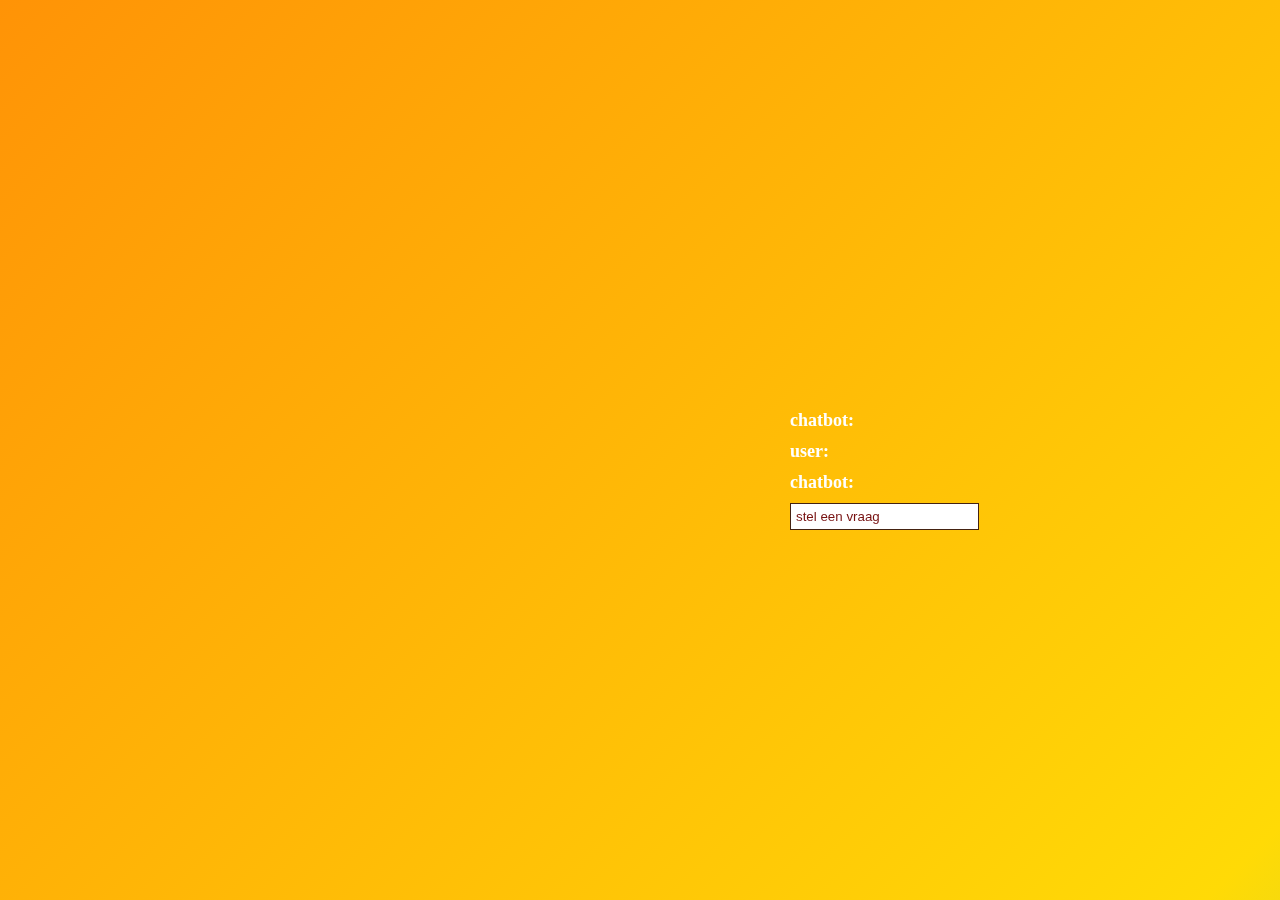
==== opdracht3/index.html @ 86c25d5d "first commit chatbox" ====
<!DOCTYPE html>
<html>
<head>
	<meta charset="utf-8">
    <meta name="viewport" content="width=device-width, initial-scale=1.0">
    <link rel="shortcut icon" href="http://sstatic.net/stackoverflow/img/favicon.ico">
	<title>Chatbot</title>
	<style>
		body { 
			color: #421; 
			font-weight: bold; 
			font-size: 18px; 
			background: #EE4; 
			background-repeat: repeat-y;
			width: 100wh;
			height: 90vh;
			color: #fff;
			/* background: linear-gradient(-45deg, rgb(228, 108, 72), #E73C7E, #23A6D5, #23D5AB); */
			background: linear-gradient(-45deg, rgb(56, 109, 255), #23A6D5, #23D5AB, rgb(255, 218, 6), rgb(255, 147, 6));
			background-size: 400% 400%;
			-webkit-animation: Gradient 15s ease infinite;
			-moz-animation: Gradient 15s ease infinite;
			animation: Gradient 15s ease infinite;
		}

		@-webkit-keyframes Gradient {
			0% {
				background-position: 0% 50%
			}
			50% {
				background-position: 100% 50%
			}
			100% {
				background-position: 0% 50%
			}
		}

		@-moz-keyframes Gradient {
			0% {
				background-position: 0% 50%
			}
			50% {
				background-position: 100% 50%
			}
			100% {
				background-position: 0% 50%
			}
		}

		@keyframes Gradient {
			0% {
				background-position: 0% 50%
			}
			50% {
				background-position: 100% 50%
			}
			100% {
				background-position: 0% 50%
			}
		} 

		span { 
			color: #711; 
		} 
		::-webkit-input-placeholder { 
			color: #711 
		}

		#main { 
			position: fixed; 
			top: 40%; 
			right: 60px; 
			width: 400px; 
			border: 0px solid #421; 
			padding: 40px; 
		}
		#main div { 
			margin: 10px; 
		} 
		#input { 
			border: 0; background: #fff; 
			padding: 5px; 
			border: 1px solid #421; 
		}
	</style>
</head>
<body>
	<div id="main">
		<div>chatbot: <span id="chatbot-start"></span></div>
		<div>user: <span id="user"></span></div>
		<div>chatbot: <span id="chatbot"></span></div>
		<div><input id="input" type="text" placeholder="stel een vraag" autocomplete="off"/></div>
	</div>
	<script type="text/javascript">
		var trigger = [
			["hi","hey","hello","hoi","hallo","hai","heey","hooi"], 
			["alles goed", "hoe gaat het", "hoe gaat het met je", "whats up"],
			["kun je me helpen", "kun je iets voor me doen","help me"],
			["iframe werkt niet", "iframe", "iframe doet het niet"], // de vragen
			["wie ben je", "wat ben je", "ben je een robot", "ben je menselijk"],
			["wat is je naam",  "je naam", "hoe heet je", "hoe heet jij"],
			["i love you", "ik hou van je"],
			["het werkt nog steeds niet", "het werkt niet", "het lukt niet", "doet het niet", "hij werkt niet", "lukt niet", "werkt niet"],
			["ik heef het op"],
			["help me", "je moet me helpen", "help"],
			["ah", "oke", "ok", "okay", "nice", "thanks", "dankje", "dankjewel"],
			["ja"],
			["nee"],
			["doei", "bye", "tot later", "tot morgen"]
		];
		var answer = [
			["Hoi","Hallo","Hey!","Hi!","Pindakaas!", "Hooi"], 
			["Goed", "Heel goed", "Geweldig hoor"],
			["Zeg het maar", "Zal het proberen", "zeg het maar"],
			["Gebruik je de juiste quotes? Curly quotes zijn niet hetzelfde als rechte", "Controleer op typfouten", "Staat de iframe in het juiste domein? Dit heeft effect op de display"], // de antwoorden
			["Ik ben maar een eitje", "Ik ben een robot"],
			["Ik heb geen naam"],
			["Ik ook van jou", "ok"],
			["Probeer het later nog eens", "Hoera!", "Kun je het probleem herhalen?", "Heb je geprobeerd het aan en uit te zetten?"],
			["Haal diep adem en leg je probleem nog eens uit"],
			["Hoe kan ik je helpen?", "Vertel me je probleem", "Ik zal mijn best doen"],
			["Heeft dit je probleem opgelost?", "Heeft dat gewerkt?"],
			["Hopelijk kun je nu weer verder"],
			["Kun je je probleem anders omschrijven?"],
			["Tot volgende keer!", "Hopelijk tot nooit!"]
		];
		var alternative = ["Uuuuuh..", "Kun je dat herhalen?", "Kun je dat anders formuleren?"];
		document.querySelector("#input").addEventListener("keypress", function(e){
			var key = e.which || e.keyCode;
			if(key === 13){ //Enter button
				var input = document.getElementById("input").value;
				document.getElementById("user").innerHTML = input;
				output(input);
			}
		});

		// function to manage the output, input by user is given as parameter 
		function output(input){
			try {
				var product = input + "=" + eval(input);
				console.log(product)
			} catch(e){
				var text = (input.toLowerCase()).replace(/[^\w\s\d]/gi, ""); //remove all chars except words, space and 
				text = text.replace(/ a /g, " ").replace(/i feel /g, "").replace(/whats/g, "what is").replace(/please /g, "").replace(/ please/g, "");
				if(compare(trigger, answer, text)){
					var product = compare(trigger, answer, text);
				} else {
					var product = alternative[Math.floor(Math.random()*alternative.length)];
				}
			}
			document.getElementById("chatbot").innerHTML = product;
			speak(product);
			document.getElementById("input").value = ""; //clear input value
		}

		// in this function, the parameters are the triggers, the answers and the string the user had typed in
		// the value of the string has to be equal to the triggers and be matched with an answer
		// for every trigger and answer, a for loop is written to check if the string matches 
		// if the trigger (ordered with x and y values, counts from 0) is equal to the typed in value
		// the right answer is given back in an array
		// then with Math.floor(Math.random) a random string from the array is picked
		function compare(arr, array, string){
			var item;
			for(var x = 0; x<arr.length; x++){
				for(var y = 0; y<array.length; y++){
					if(arr[x][y] == string){
						items = array[x];
						item =  items[Math.floor(Math.random()*items.length)];
					}
				}
			}
			return item;
		}


		function speak(string){
			var utterance = new SpeechSynthesisUtterance();
			// utterance.voice = speechSynthesis.getVoices().filter(function(voice){return voice.name == "Agnes";})[0];
			utterance.text = string;
			utterance.lang = "nl-BE";
			utterance.volume = 1; //0-1 interval
			utterance.rate = 0.8;
			utterance.pitch = 0.5; //0-2 interval
			speechSynthesis.speak(utterance);
		}
	</script>
</body>
</html>
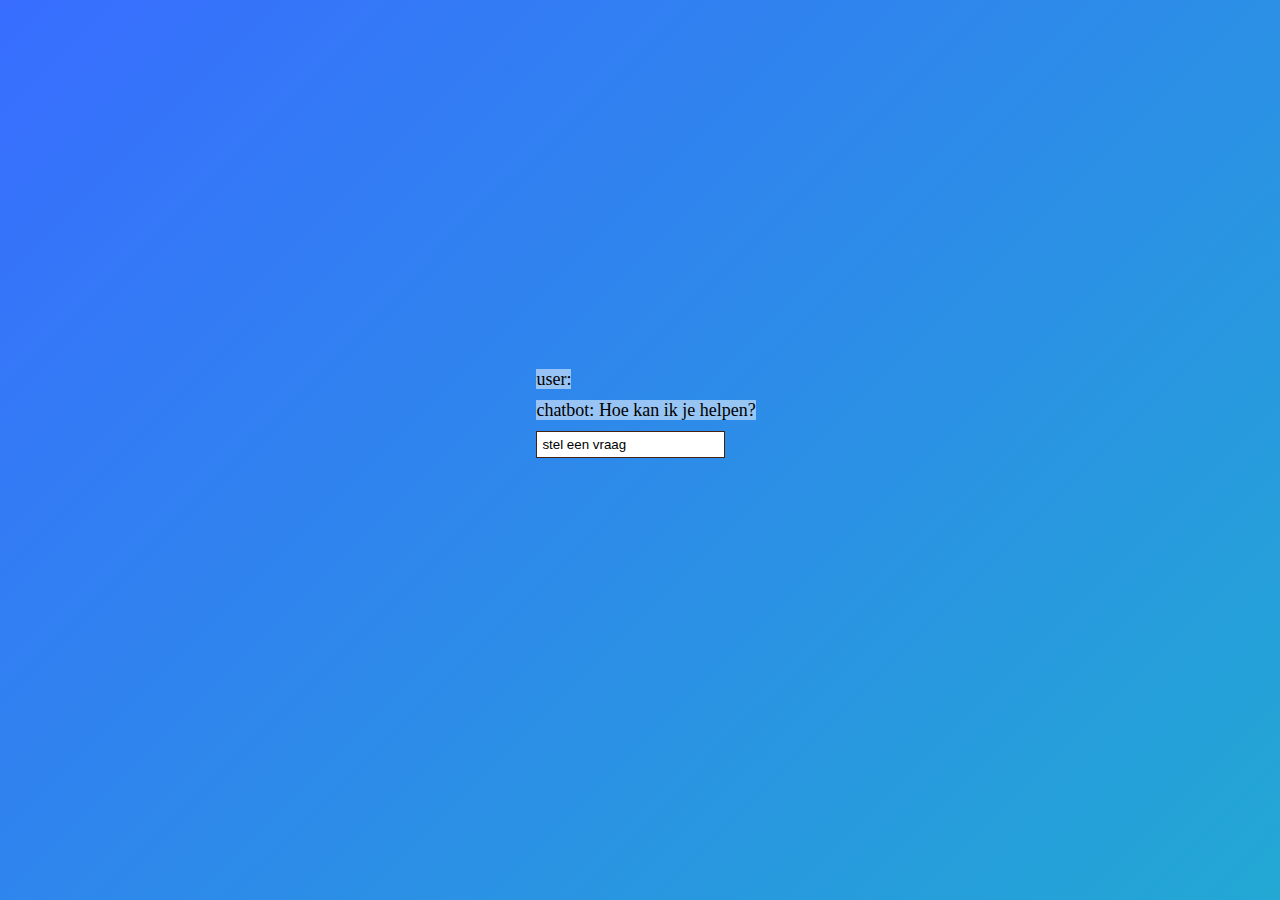
==== commit 4abbc27e: "update?" ====
--- a/opdracht3/index.html
+++ b/opdracht3/index.html
@@ -3,20 +3,20 @@
 <head>
 	<meta charset="utf-8">
     <meta name="viewport" content="width=device-width, initial-scale=1.0">
-    <link rel="shortcut icon" href="http://sstatic.net/stackoverflow/img/favicon.ico">
+    <link rel="shortcut icon" href="images/bubble.svg">
 	<title>Chatbot</title>
 	<style>
 		body { 
-			color: #421; 
-			font-weight: bold; 
+			font-family: "Inconsolata";
 			font-size: 18px; 
-			background: #EE4; 
-			background-repeat: repeat-y;
-			width: 100wh;
+			display: flex;
+			align-items: center;
+			justify-content: center;
 			height: 90vh;
 			color: #fff;
+			background: #23A6D5; 
 			/* background: linear-gradient(-45deg, rgb(228, 108, 72), #E73C7E, #23A6D5, #23D5AB); */
-			background: linear-gradient(-45deg, rgb(56, 109, 255), #23A6D5, #23D5AB, rgb(255, 218, 6), rgb(255, 147, 6));
+			background: linear-gradient(-45deg, rgb(255, 147, 6), rgb(255, 218, 6),#23D5AB, #23A6D5,  rgb(56, 109, 255));
 			background-size: 400% 400%;
 			-webkit-animation: Gradient 15s ease infinite;
 			-moz-animation: Gradient 15s ease infinite;
@@ -60,22 +60,26 @@
 		} 
 
 		span { 
-			color: #711; 
+			color: #000; 
+			background-color:rgba(255, 255, 255, 0.5)
 		} 
+
+		span:focus-within {
+			color: blue;
+		}
 		::-webkit-input-placeholder { 
-			color: #711 
+			color: #000; 
 		}
 
 		#main { 
-			position: fixed; 
-			top: 40%; 
-			right: 60px; 
-			width: 400px; 
+			position: absolute;
 			border: 0px solid #421; 
 			padding: 40px; 
+			max-width: 40%;
+    		left: 38%;
 		}
 		#main div { 
-			margin: 10px; 
+			margin: 10px;
 		} 
 		#input { 
 			border: 0; background: #fff; 
@@ -86,9 +90,8 @@
 </head>
 <body>
 	<div id="main">
-		<div>chatbot: <span id="chatbot-start"></span></div>
-		<div>user: <span id="user"></span></div>
-		<div>chatbot: <span id="chatbot"></span></div>
+		<div><span id="userName">user: </span><span id="userQuestion"></span></div>
+		<div><span id="chatbotName">chatbot: </span><span id="chatbotAnswer">Hoe kan ik je helpen?</span></div>
 		<div><input id="input" type="text" placeholder="stel een vraag" autocomplete="off"/></div>
 	</div>
 	<script type="text/javascript">
@@ -109,7 +112,7 @@
 			["doei", "bye", "tot later", "tot morgen"]
 		];
 		var answer = [
-			["Hoi","Hallo","Hey!","Hi!","Pindakaas!", "Hooi"], 
+			["Hoi","Hallo","Hey!", "Hooi"], 
 			["Goed", "Heel goed", "Geweldig hoor"],
 			["Zeg het maar", "Zal het proberen", "zeg het maar"],
 			["Gebruik je de juiste quotes? Curly quotes zijn niet hetzelfde als rechte", "Controleer op typfouten", "Staat de iframe in het juiste domein? Dit heeft effect op de display"], // de antwoorden
@@ -124,21 +127,36 @@
 			["Kun je je probleem anders omschrijven?"],
 			["Tot volgende keer!", "Hopelijk tot nooit!"]
 		];
+
 		var alternative = ["Uuuuuh..", "Kun je dat herhalen?", "Kun je dat anders formuleren?"];
-		document.querySelector("#input").addEventListener("keypress", function(e){
-			var key = e.which || e.keyCode;
-			if(key === 13){ //Enter button
-				var input = document.getElementById("input").value;
-				document.getElementById("user").innerHTML = input;
-				output(input);
-			}
-		});
+		var input = document.getElementById("input")
+		if (document.addEventListener) {
+			input.addEventListener("keypress", function(e) {
+				var key = e.which || e.keyCode;
+				if(key === 13){ //Enter button
+					var input = document.getElementById("input").value;
+					var createDiv = document.createElement("span");
+					createDiv.innerHTML = input;
+					document.getElementById("userQuestion").innerHTML = input;
+					output(input);
+				}
+			});
+		} else if (document.attachEvent) {
+			document.attachEvent("keyonpress", function(e) {
+				var key = e ? e.which : window.event.keyCode;
+				if(key == 13) {
+					var input = document.getElementsByTagName("input").value;
+					var createDiv = document.createElement("span")
+					document.getElementById("userQuestion").innerHTML = input;
+					output(input);
+				} 
+			})
+		}
 
 		// function to manage the output, input by user is given as parameter 
 		function output(input){
 			try {
 				var product = input + "=" + eval(input);
-				console.log(product)
 			} catch(e){
 				var text = (input.toLowerCase()).replace(/[^\w\s\d]/gi, ""); //remove all chars except words, space and 
 				text = text.replace(/ a /g, " ").replace(/i feel /g, "").replace(/whats/g, "what is").replace(/please /g, "").replace(/ please/g, "");
@@ -146,9 +164,10 @@
 					var product = compare(trigger, answer, text);
 				} else {
 					var product = alternative[Math.floor(Math.random()*alternative.length)];
-				}
-			}
-			document.getElementById("chatbot").innerHTML = product;
+				} 
+			}
+			
+			document.getElementById("chatbotAnswer").innerHTML = product;
 			speak(product);
 			document.getElementById("input").value = ""; //clear input value
 		}
